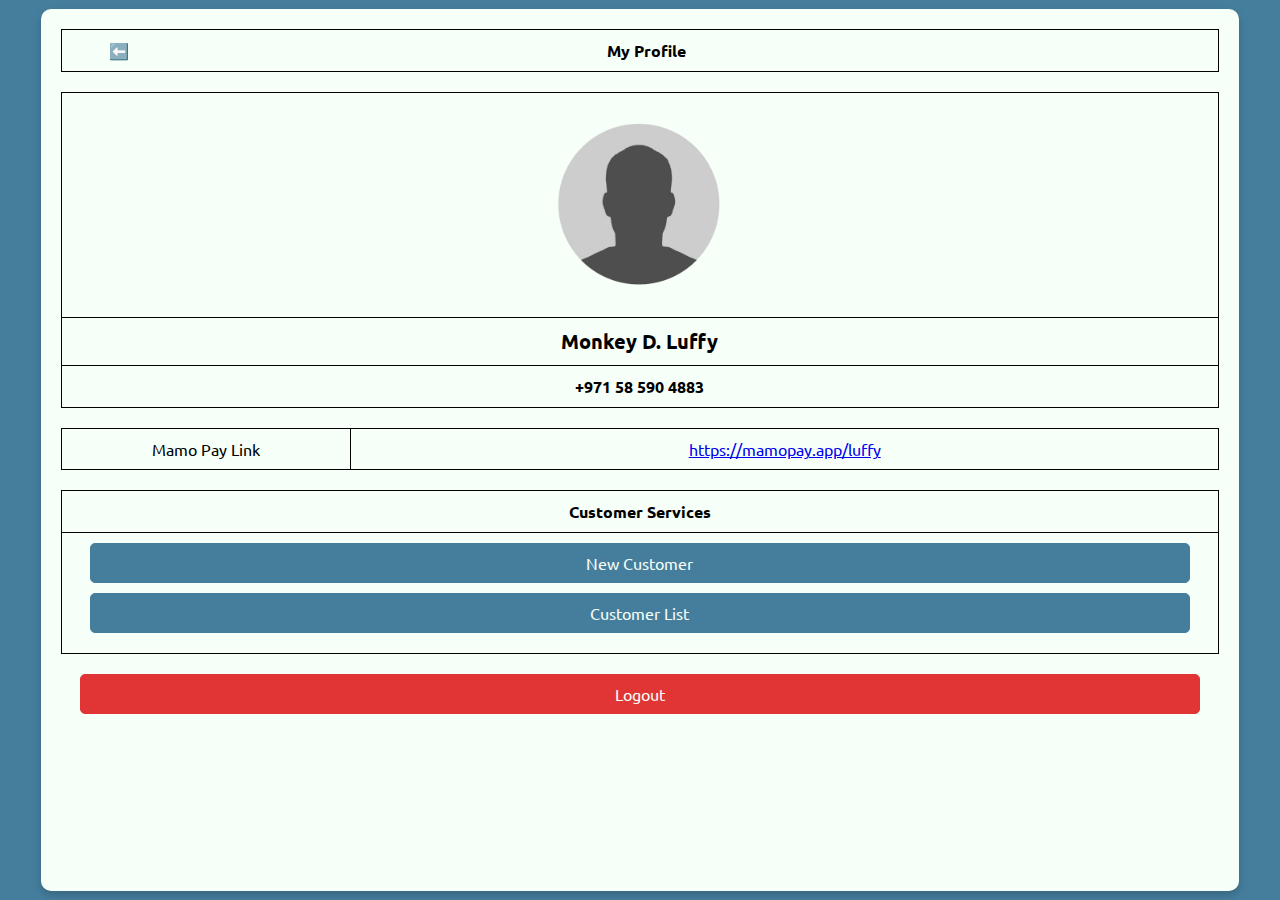
==== mamowash/profile.html @ a9349fe5 "put everything in one folder" ====
<!DOCTYPE html>
<html lang="en">
<head>
    <meta charset="UTF-8">
    <meta http-equiv="X-UA-Compatible" content="IE=edge">
    <meta name="viewport" content="width=device-width, initial-scale=1.0">
    <title>Profile</title>

    <!-- LINK TO CSS -->
    <link rel="stylesheet" href="style.css">

    <!-- FONT FILES -->
    <link rel="preconnect" href="https://fonts.googleapis.com">
    <link rel="preconnect" href="https://fonts.gstatic.com" crossorigin>
    <link href="https://fonts.googleapis.com/css2?family=DM+Serif+Display&family=Open+Sans&family=Poppins&family=Tajawal&family=Ubuntu&display=swap" rel="stylesheet">
</head>
<body>
    <!-- CONTENT DIV -->
    <div class="profile-content">
        <!-- CONTENT CARD -->
        <div class="card-profile">
            <div class="card-profile-content">

                <table class="header-table">
                    <tr>
                        <td width="10%">
                            <a href="/mamowash">⬅️</a>
                        </td>
                        <td>
                            <span class="page-header">My Profile</span>
                        </td>
                    </tr>
                </table>

                <br>
                <table>
                    <tr>
                        <td><img class="profile-pic" src="img/profilepic-nobg.png" alt="profile-pic"></td>
                    </tr>
                    <tr>
                        <td><span class="profile-name">Monkey D. Luffy</span></td>
                    </tr>
                    <tr>
                        <td>
                            <span class="profile-number">+971 58 590 4883</span>
                        </td>
                    </tr>
                </table>
                <br>
                <table>
                    <tr>
                        <td width="25%"><span>Mamo Pay Link</span></td>
                        <td width="75%"><span><a href="https://mamopay.app/sadiq007" target="_blank">https://mamopay.app/luffy</a></span></td>
                    </tr>
                </table>
                <br>
                <table>
                    <tr>
                        <td>
                            <span class="customer-service-header">Customer Services</span>
                        </td>
                    </tr>
                    <tr>
                        <td>
                            <a href="" class="customer-button">New Customer</a>
                            <a href="" class="customer-button">Customer List</a>
                        </td>
                    </tr>
                </table>
                <br>
                <a href="" class="logout-button">Logout</a>
            </div>
        </div>
    </div>
</body>
</html>
---- mamowash/style.css ----
:root {
    --color1: #f6fff8;
    --color2:#f1faee;
    --color3:#a8dadc;
    --color4:#457e9d;
    --color5:#1d3557;
    --white:#fff;
    --black:#000;
  }

*{
    margin: 0;
    padding: 0;
    font-family: 'Ubuntu', sans-serif;

}

body{
    background-color: var(--color1);
}

/* SCROLL BAR */

/* width */
::-webkit-scrollbar {
    width: 5px;
  }
  
  /* Track */
  ::-webkit-scrollbar-track {
    background: #f1f1f1; 
  }
   
  /* Handle */
  ::-webkit-scrollbar-thumb {
    background: #888; 
  }
  
  /* Handle on hover */
  ::-webkit-scrollbar-thumb:hover {
    background: #555; 
  }

/* TOP MENU */
.top-menu{
    /* border: solid 1px var(--color1); */
    height: 5vh;
    border-radius: 10px;
    margin: 0.5vh;
    /* background-color: var(--color3); */
    padding: 0.5vh 0.5vw 0.5vh 0.5vw ;
}

/* FOOTER */
.footer{
    border: solid 1px var(--color1);
    height: 3vh;
    border-radius: 10px;
    margin: 0.5vh;
    background-color: var(--color4);
    padding: 0.5vh 0.5vw 1.5vh 0.5vw ;
    text-align: center;

}

/* CONETENT */
.content{
    border: solid 1px var(--color1);
    height: 84.5vh;
    border-radius: 10px 0px 0px 10px;
    margin: 0.5vh;
    background-color: var(--color4);
    padding: 1vh 0.5vw 1vh 0.5vw ;
    overflow-y: auto;

}

/* TOPMENU TABLE */
.top-menu table{
    width: 100%;
    height: 100%;
    /* border: 1px solid red; */
    border-collapse: collapse;
}

.top-menu td{
    /* border: 1px solid red; */
    text-align: center;
    font-weight: bold;
}

.top-menu-button{
    text-decoration: none;
    color: var(--color2);
    background-color: var(--color4);
    padding: 1vh;
    border-radius: 5px;
    width: 100%;
}

/* CARD CSS */

.card {
    box-shadow: 0 4px 8px 0 rgba(0, 0, 0, 0.2);
    max-width: 95%;
    margin: auto;
    margin-bottom: 1vh;
    text-align: center;
    background-color: var(--color1);
    border-radius: 10px;
  }
  
  .card-content {
    padding: 20px;
  }

  .card-content table{
    border: solid 1px black;
    border-collapse: collapse;
    width: 100%;

  }

  .card-content td{
    border: solid 1px black;
    padding: 10px;
  }
  
  
  img {
    width: 100%;
  }

  /* FOOTER CSS */
  
  .footer-button{
    /* text-decoration: none; */
    color: var(--color1);
    background-color: var(--color4);
    padding: 1vh;
    border-radius: 5px;
    text-decoration: none;
    width: 95%;
    display: inline-block;
    transition: .5s;
}

.footer-button:hover{
    color: var(--color4);
    background-color: var(--color1);
}

/* PROFILE PAGE */

.profile-content{
    background-color: var(--color4);
    height: 98vh;
    padding: 1vh;
}

.card-profile{
    box-shadow: 0 4px 8px 0 rgba(0, 0, 0, 0.2);
    max-width: 95%;
    margin: auto;
    margin-bottom: 1vh;
    text-align: center;
    background-color: var(--color1);
    border-radius: 10px;
    height: 100%;
  }

  .card-profile-content {
    padding: 20px;
  }

  .card-profile-content table{
    width: 100%;
    border: 1px solid black;
    border-collapse: collapse;
  }

  .card-profile-content td{
    border: 1px solid black;
    padding: 10px;
    text-align: center;
  }

 .profile-pic{
    width: 200px;
 }

 .profile-number{
    font-size: 16px;
    font-weight: bold;
 }

 .profile-name{
    font-size: 20px;
    font-weight: bold;
 }

 .customer-button{
    /* text-decoration: none; */
    color: var(--color1);
    background-color: var(--color4);
    padding: 1vh;
    border-radius: 5px;
    text-decoration: none;
    width: 95%;
    display: inline-block;
    transition: .5s;
    margin-bottom:10px ;
    border: 1px solid var(--color4);
}

.customer-button:hover{
    color: var(--color4);
    background-color: var(--color1);
    border: 1px solid var(--color4);
}

.logout-button{
    /* text-decoration: none; */
    color: var(--color1);
    background-color: #e13535;
    padding: 1vh;
    border-radius: 5px;
    text-decoration: none;
    width: 95%;
    display: inline-block;
    transition: .5s;
    margin-bottom:10px ;
    border: 1px solid #e13535;
}

.logout-button:hover{
    color: #e13535;
    background-color: var(--color1);
    border: 1px solid #e13535;
}

.customer-service-header{
    font-weight: bold;
}

.page-header{
    font-weight: bold;
    margin-right: 10%;
}

.header-table td{
    border: none;
}

.header-table a{
    text-decoration: none;
}
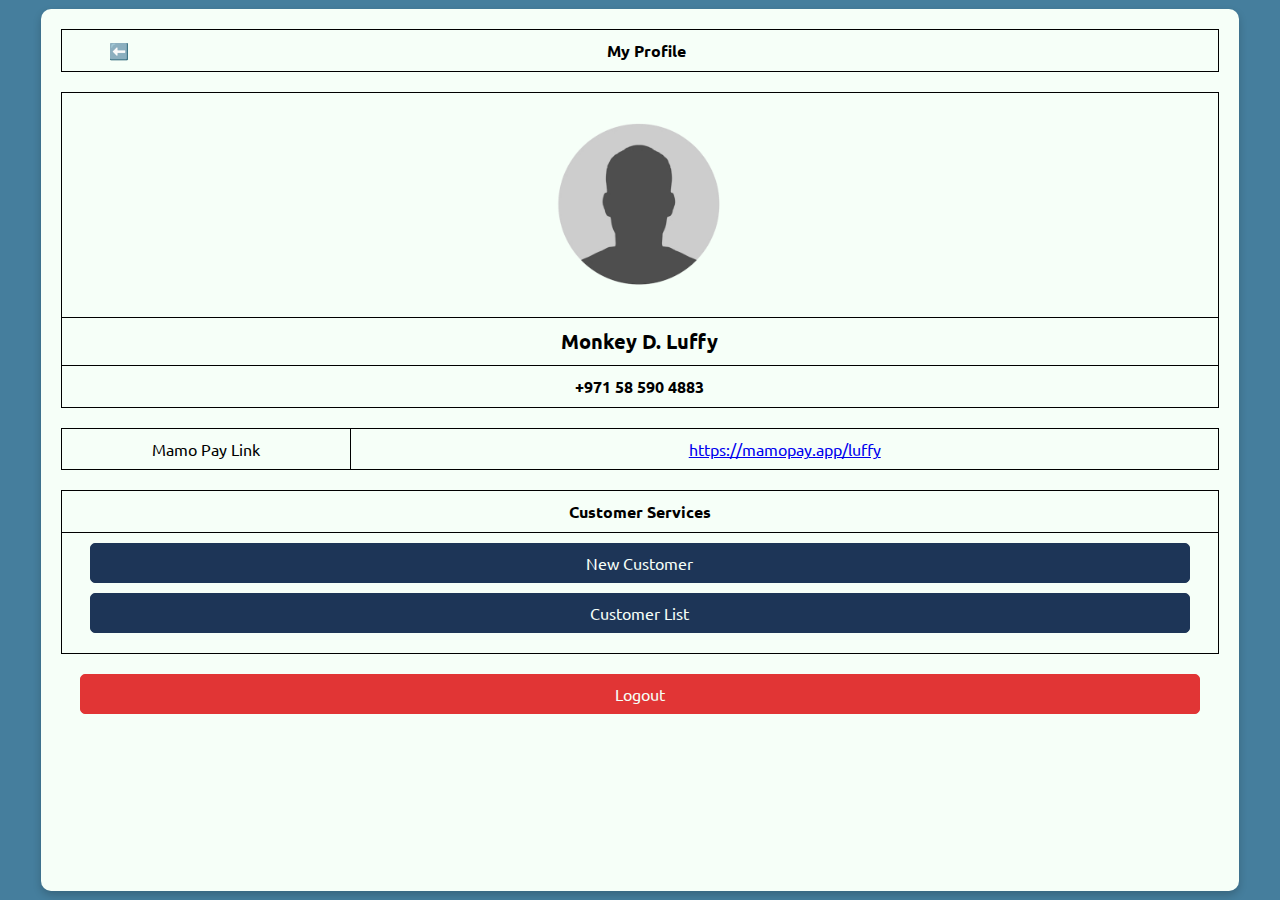
==== commit 8a158799: "v2" ====
--- a/mamowash/profile.html
+++ b/mamowash/profile.html
@@ -7,12 +7,14 @@
     <title>Profile</title>
 
     <!-- LINK TO CSS -->
-    <link rel="stylesheet" href="style.css">
+    <link rel="stylesheet" href="/mamowash/style.css">
 
     <!-- FONT FILES -->
     <link rel="preconnect" href="https://fonts.googleapis.com">
     <link rel="preconnect" href="https://fonts.gstatic.com" crossorigin>
     <link href="https://fonts.googleapis.com/css2?family=DM+Serif+Display&family=Open+Sans&family=Poppins&family=Tajawal&family=Ubuntu&display=swap" rel="stylesheet">
+    <script defer src="/mamowash/app.js"></script>
+
 </head>
 <body>
     <!-- CONTENT DIV -->
@@ -24,7 +26,7 @@
                 <table class="header-table">
                     <tr>
                         <td width="10%">
-                            <a href="/mamowash">⬅️</a>
+                            <a href="/mamowash/index.html">⬅️</a>
                         </td>
                         <td>
                             <span class="page-header">My Profile</span>
@@ -62,8 +64,8 @@
                     </tr>
                     <tr>
                         <td>
-                            <a href="" class="customer-button">New Customer</a>
-                            <a href="" class="customer-button">Customer List</a>
+                            <a href="#" class="customer-button" id="modalBtnNewCustomer">New Customer</a>
+                            <a href="#" class="customer-button" id="modalBtnListCustomer">Customer List</a>
                         </td>
                     </tr>
                 </table>
@@ -72,5 +74,156 @@
             </div>
         </div>
     </div>
+
+    <!-- MODAL DIV - HIDDEN BY DEFAULT -->
+
+
+    <!-- MODAL CONTENT FOR NEW CUSTOMER -->
+    <div id="new-customer-modal" class="modal">
+    <div class="modal-content">
+        <span class="closeBtn">&times;</span>
+        <br><br><br>
+        <div class="new-customer-table">
+            <table>
+                <tr>
+                    <td width="40%">
+                        Name
+                    </td>
+                    <td colspan="2">
+                        <input type="text" name="" id="" class="new-customer-input">
+                    </td>
+                </tr>
+    
+                <tr>
+                    <td >
+                        Car Emirate
+                    </td>
+                    <td colspan="2">
+                        <select name="" id="" class="new-customer-input-select">
+                            <option value="" selected>Select Emirate</option>
+                            <option value="">Abu Dhabi</option>
+                            <option value="">Dubai</option>
+                            <option value="">Sharjah</option>
+                            <option value="">Ajman</option>
+                        </select>
+                    </td>
+                </tr>
+
+                <tr>
+                    <td>
+                        Plate Category
+                    </td>
+                    <td colspan="2">
+                        <input type="text" name="" id="" class="new-customer-input">
+                    </td>
+                </tr>
+    
+                <tr>
+                    <td>
+                        Plate Number
+                    </td>
+                    <td colspan="2">
+                        <input type="number" name="" id="" class="new-customer-input">
+                    </td>
+                </tr>
+    
+                <tr>
+                    <td>
+                        Phone Number
+                    </td>
+                    <td width="5%">+971</td>
+                    <td>
+                        <input type="number" name="" id="" class="new-customer-input" maxlength="9" >
+                    </td>
+                </tr>
+            </table>
+            <a href="#" class="add-customer-btn">Add New Customer</a>
+        </div>
+    </div>
+    </div>
+
+
+    <!-- MODAL CONTENT FOR NEW CUSTOMER -->
+    <div id="list-customer-modal" class="modal">
+        <div class="modal-content" id="list-modal-content">
+            <span class="closeBtn">&times;</span>
+            <br><br><br>
+            <span class="customer-list-modal-header">Customer List</span>
+            <br>
+            <div class="list-customer-table">
+                <table>
+                    <tr>
+                        <th>SN</th>
+                        <th>Account No.</th>
+                        <th>Name</th>
+                        <th>Phone</th>
+                    </tr>
+
+                    <tr>
+                        <td>1</td>
+                        <td>10001</td>
+                        <td>Mohammed</td>
+                        <td>050 123 4567</td>
+                    </tr>
+                    <tr>
+                        <td>2</td>
+                        <td>10002</td>
+                        <td>Ahmed</td>
+                        <td>050 789 1234</td>
+                    </tr>
+                    <tr>
+                        <td>3</td>
+                        <td>10003</td>
+                        <td>Fatima</td>
+                        <td>055 123 4567</td>
+                    </tr>
+                    <tr>
+                        <td>4</td>
+                        <td>10004</td>
+                        <td>Sara</td>
+                        <td>050 234 5678</td>
+                    </tr>
+                    <tr>
+                        <td>5</td>
+                        <td>10005</td>
+                        <td>Omar</td>
+                        <td>056 789 1234</td>
+                    </tr>
+                    <tr>
+                        <td>6</td>
+                        <td>10006</td>
+                        <td>Aisha</td>
+                        <td>052 123 4567</td>
+                    </tr>
+                    <tr>
+                        <td>7</td>
+                        <td>10007</td>
+                        <td>Tariq</td>
+                        <td>055 234 5678</td>
+                    </tr>
+                    <tr>
+                        <td>8</td>
+                        <td>10008</td>
+                        <td>Hassan</td>
+                        <td>050 345 6789</td>
+                    </tr>
+                    <tr>
+                        <td>9</td>
+                        <td>10009</td>
+                        <td>Mai</td>
+                        <td>055 789 1234</td>
+                    </tr>
+                    <tr>
+                        <td>10</td>
+                        <td>10010</td>
+                        <td>Ibrahim</td>
+                        <td>052 234 5678</td>
+                    </tr>
+                    
+                </table>
+            </div>
+        </div>
+        </div>
+
 </body>
-</html>
+</html>--- a/mamowash/style.css
+++ b/mamowash/style.css
@@ -17,6 +17,20 @@
 
 body{
     background-color: var(--color1);
+}
+
+/* REMOVE ARROWS FROM INPUT TYPE NUMBER */
+
+/* Chrome, Safari, Edge, Opera */
+input::-webkit-outer-spin-button,
+input::-webkit-inner-spin-button {
+  -webkit-appearance: none;
+  margin: 0;
+}
+
+/* Firefox */
+input[type=number] {
+  -moz-appearance: textfield;
 }
 
 /* SCROLL BAR */
@@ -95,7 +109,8 @@
     background-color: var(--color4);
     padding: 1vh;
     border-radius: 5px;
-    width: 100%;
+    margin: 2px;
+    display: block;
 }
 
 /* CARD CSS */
@@ -129,6 +144,10 @@
   
   img {
     width: 100%;
+  }
+
+  .td-left{
+    text-align: left;
   }
 
   /* FOOTER CSS */
@@ -150,7 +169,85 @@
     background-color: var(--color1);
 }
 
-/* PROFILE PAGE */
+/* ADD RECORD MODAL */
+.my-modal {
+  position: fixed;
+  bottom: 0;
+  right: 0;
+  left: 0;
+  background-color: rgba(0, 0, 0, 0.9);
+  height: 0;
+  overflow: hidden;
+  transition: height 0.3s ease-out;
+  border-radius: 10px 10px 0px 0px;
+  margin-right: 2px;
+  margin-left:2px
+}
+
+.modal-content-wrapper {
+  padding: 20px;
+  color: var(--color2);
+}
+
+.close-modal-btn {
+  float: right;
+  font-size: 28px;
+  cursor: pointer;
+}
+
+/* ADD RECORD TABLE */
+.add-record-table table{
+  border: solid 1px var(--color2);
+  border-collapse: collapse;
+  width: 100%;
+}
+
+.add-record-table td{
+  border: solid 1px var(--color2);
+  padding: 5px;
+}
+
+.add-record-select{
+
+  font-size: 16px;
+  border-radius: 5px;
+  width: 100%;
+  height: 24px;
+
+}
+
+.add-record-input{
+  padding: 5px;
+  font-size: 16px;
+  /* border: 2px solid black; */
+  border-radius: 5px;
+  width: 95%;
+  height: 16px;
+}
+
+
+.add-record-form-btn{
+  /* text-decoration: none; */
+  color: var(--color1);
+  background-color: var(--color5);
+  padding: 1vh;
+  border-radius: 5px;
+  text-decoration: none;
+  width: 95%;
+  display: inline-block;
+  transition: .5s;
+  margin-top:10px ;
+  border: 1px solid var(--color1);
+  text-align: center;
+}
+
+.add-record-form-btn:hover{
+  color: var(--color5);
+  background-color: var(--color1);
+  border: 1px solid var(--color5);;
+}
+
+/* ----------------------- PROFILE PAGE ------------------------------ */
 
 .profile-content{
     background-color: var(--color4);
@@ -202,7 +299,7 @@
  .customer-button{
     /* text-decoration: none; */
     color: var(--color1);
-    background-color: var(--color4);
+    background-color: var(--color5);
     padding: 1vh;
     border-radius: 5px;
     text-decoration: none;
@@ -210,13 +307,13 @@
     display: inline-block;
     transition: .5s;
     margin-bottom:10px ;
-    border: 1px solid var(--color4);
+    border: 1px solid var(--color5);
 }
 
 .customer-button:hover{
-    color: var(--color4);
+    color: var(--color5);
     background-color: var(--color1);
-    border: 1px solid var(--color4);
+    border: 1px solid var(--color5);
 }
 
 .logout-button{
@@ -255,3 +352,217 @@
 .header-table a{
     text-decoration: none;
 }
+
+/* LOGIN PAGE */
+
+.login-content{
+  background-color: var(--color4);
+  height: 98vh;
+  padding: 1vh;
+  display: flex;
+  align-items: center;
+}
+
+.card-login{
+  box-shadow: 0 4px 8px 0 rgba(0, 0, 0, 0.2);
+  max-width: 95%;
+  text-align: center;
+  margin-right:auto;
+  margin-left: auto ;
+  background-color: var(--color1);
+  border-radius: 10px;
+  height: auto;
+}
+
+.card-login-content {
+  padding: 20px;
+}
+
+.card-login-content table{
+  width: 100%;
+  /* border: 1px solid black; */
+  border-collapse: collapse;
+  margin-top:10px;
+}
+
+.card-login-content td{
+  /* border: 1px solid black; */
+  padding: 10px;
+  text-align: center;
+  text-align: left;
+  font-size: 18px;
+}
+
+.login-title{
+  font-size: 28px;
+  font-weight: bold;
+  color: var(--color5);
+}
+
+.login-button{
+  /* text-decoration: none; */
+  color: var(--color1);
+  background-color: var(--color5);
+  padding: 0.75vh;
+  border-radius: 5px;
+  text-decoration: none;
+  width: 95%;
+  display: inline-block;
+  transition: .5s;
+  margin-top:10px ;
+  border: 1px solid var(--color5);
+}
+
+.login-button:hover{
+  color: var(--color5);
+  background-color: var(--color1);
+  border: 1px solid var(--color5);
+}
+
+
+.login-input{
+  padding: 5px;
+  font-size: 16px;
+  /* border: 2px solid black; */
+  border-radius: 5px;
+  width: 97%;
+  height: 16px;
+}
+
+
+/* ----------------------------- MODAL STYLING --------------------------- */
+
+/* Modal Styling */
+.modal {
+  display: none; /* Hidden by default */
+  position: fixed; /* Stay in place */
+  z-index: 1; /* Sit on top */
+  padding-top: 100px; /* Location of the box */
+  left: 0;
+  top: 0;
+  width: 100%; /* Full width */
+  height: 100%; /* Full height */
+  overflow: auto; /* Enable scroll if needed */
+  background-color: rgb(0,0,0); /* Fallback color */
+  background-color: rgba(0,0,0,0.8); /* Black w/ opacity */
+}
+
+/* Modal Content */
+.modal-content {
+  background-color: #fefefe;
+  margin: auto;
+  padding: 20px;
+  border: 1px solid #888;
+  width: 80%;
+  border-radius: 10px;
+}
+
+/* Close Button */
+.closeBtn {
+  color: #000;
+  float: right;
+  font-size: 28px;
+  font-weight: bold;
+}
+
+.closeBtn:hover,
+.closeBtn:focus {
+  color: #000;
+  text-decoration: none;
+  cursor: pointer;
+}
+
+/* Centered Text */
+.modal-content p {
+  text-align: center;
+}
+
+/* ---------------------- MODAL NEW CUSTOMER TABLE -----------------------*/
+.new-customer-table td{
+  font-size: 16px;
+  padding: 5px;
+}
+
+.new-customer-input{
+  padding: 5px;
+  font-size: 16px;
+  /* border: 2px solid black; */
+  border-radius: 5px;
+  width: 97%;
+  height: 16px;
+}
+
+.add-customer-btn{
+  /* text-decoration: none; */
+  color: var(--color1);
+  background-color: var(--color5);
+  padding: 0.75vh;
+  border-radius: 5px;
+  text-decoration: none;
+  width: 95%;
+  display: inline-block;
+  transition: .5s;
+  margin-top:10px ;
+  border: 1px solid var(--color5);
+  text-align: center;
+}
+
+.add-customer-btn:hover{
+  color: var(--color5);
+  background-color: var(--color1);
+  border: 1px solid var(--color5);
+}
+
+.new-customer-input-select{
+
+  font-size: 16px;
+  border-radius: 5px;
+  width: 104%;
+  height: 24px;
+}
+
+/* ------------------------- MODAL LIST CUSTOMER -------------------------- */
+
+.list-customer-table{
+  overflow-y: auto;
+  height: 70%;
+}
+
+.list-customer-table table{
+  border: solid 1px black;
+  width: 100%;
+  border-collapse: collapse;
+
+  
+}
+
+.list-customer-table th{
+  border: solid 1px black;
+  padding: 2px;
+  font-size: 3.5vw;
+  background-color: var(--color5);
+  color: var(--color1);
+
+}
+
+.list-customer-table td{
+  border: solid 1px black;
+  padding: 2px;
+  font-size: 3.5vw;
+  text-align: left;
+}
+
+#list-modal-content{
+  height: 60%;
+  text-align: center;
+}
+
+.customer-list-modal-header{
+  font-size: 20px;
+  font-weight: bold;
+  background-color: var(--color5);
+  color: var(--color1);
+  padding: 8px;
+  border-radius: 10px;
+  display: block;
+}